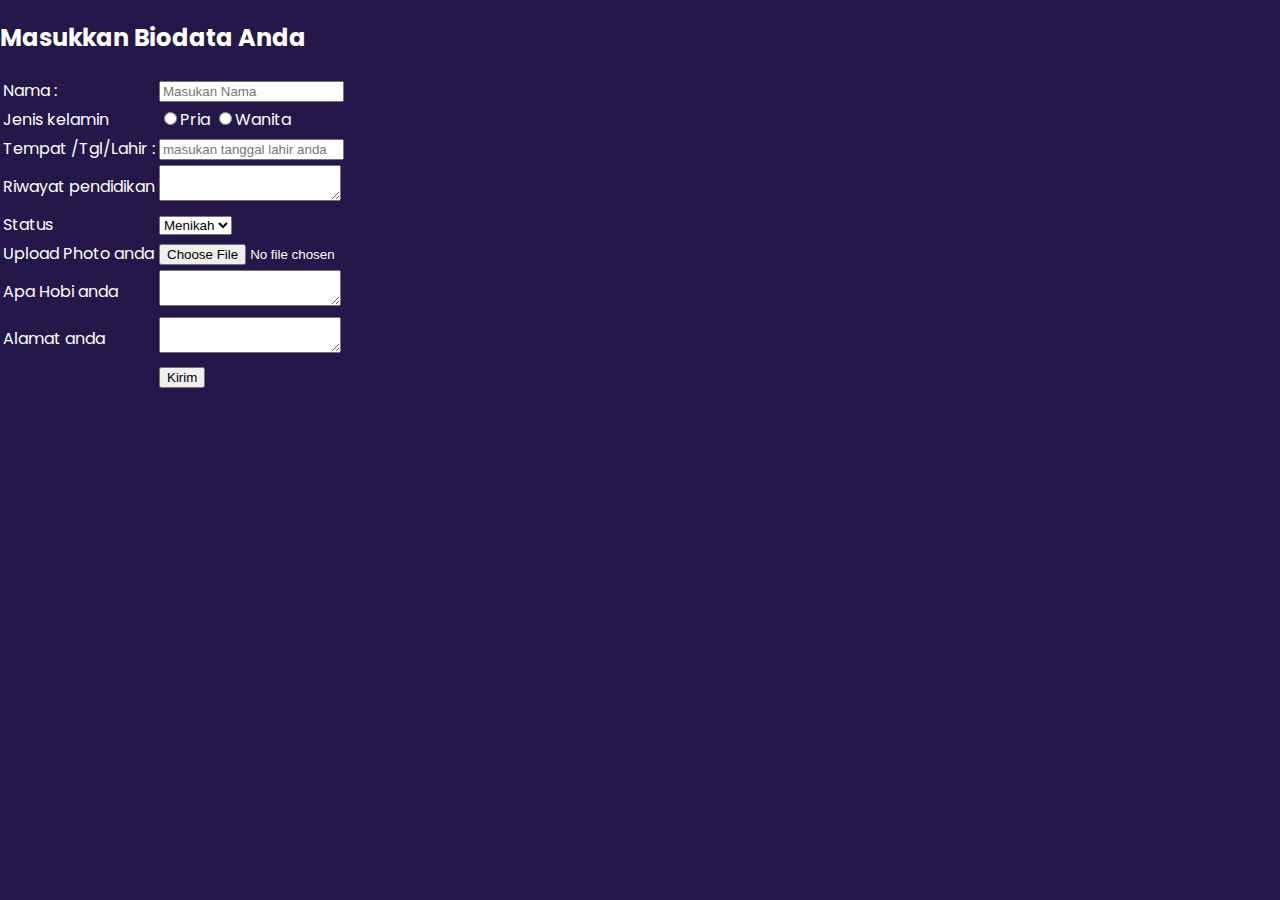
==== index.html @ 39dbb125 "test commit" ====
<!DOCTYPE html>
<html lang="en">

<head>
<title>Rivaldi_hdyt22</title>
<link rel="stylesheet"  href="style.css">
</head>
 <body> 
 <h2>Masukkan Biodata Anda</h2>
  <table>
   <tr> 
   <td>Nama :</td> 
   <td>
   <input type="text" name="nama" placeholder="Masukan Nama">
   </td>
    </tr> 
    <tr> 
    <td>Jenis kelamin</td> 
    <td> <input type="radio" name="jenis_kelamin" value="pria">Pria <input type="radio" name="jenis_kelamin" value="wanita">Wanita </td> 
    </tr>
     <tr>
      <td> Tempat /Tgl/Lahir : </td>
       <td> <input type="text" name="lahir" placeholder="masukan tanggal lahir anda"> </td> 
       </tr>
        <tr> 
        <td>Riwayat pendidikan</td>
         <td>
        <textarea name="r_p"></textarea>
        </td>
         </tr>
          <tr>
           <td>Status</td>
            <td> <select name="status"> 
            <option value="menikah">Menikah</option>
            <option value="single">single</option>
            </select> 
            </td> 
            </tr>
             <tr> 
             <td>Upload Photo anda</td> <td><input type="file" name="gambar"/>
             </td> 
             </tr>
              <tr> <td>Apa Hobi anda</td> <td><textarea name="">
              </textarea></td>
               </tr> <tr> <td>Alamat anda</td> <td><textarea name="">
               </textarea>
               </td> 
               </tr> 
               <tr> 
               <td>
               </td>
               <td>
               <button type="submit">Kirim</button>
               </td>
                </tr> 
                </table>
                 </body> 
                 </html>
---- style.css ----
@import url('https://fonts.googleapis.com/css2?family=Poppins:wght@200;400;600;800&display=swap');

body {
margin:0;
padding:0;
font-family:'Poppins', serif;
background-color: #251749;
color: white ;
}
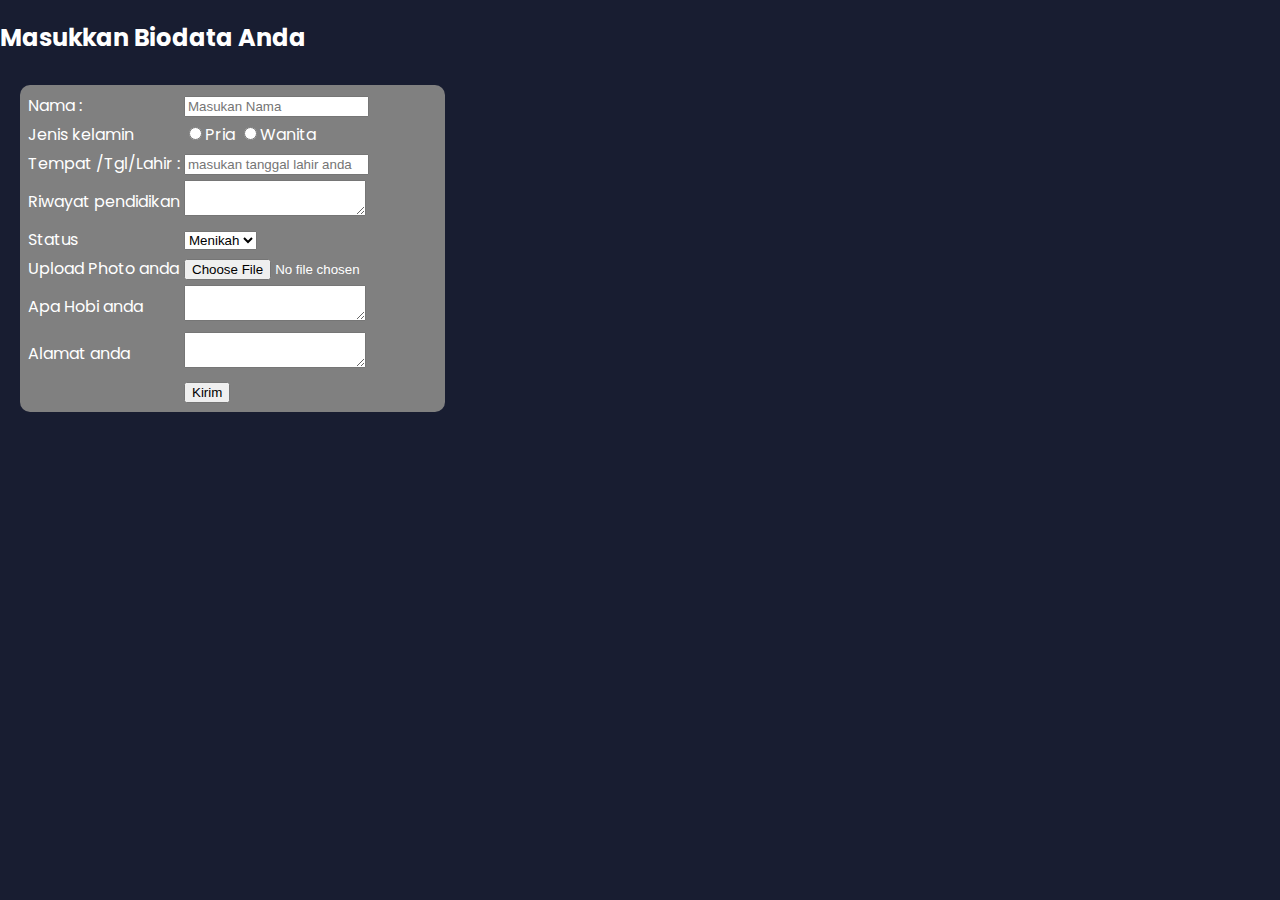
==== commit 8c21ace7: "upadte: card" ====
--- a/index.html
+++ b/index.html
@@ -7,7 +7,8 @@
 </head>
  <body> 
  <h2>Masukkan Biodata Anda</h2>
-  <table>
+ <section>
+  <table class="card">
    <tr> 
    <td>Nama :</td> 
    <td>
@@ -53,6 +54,8 @@
                <button type="submit">Kirim</button>
                </td>
                 </tr> 
-                </table>
+                </table> 
+ </section>
+  
                  </body> 
                  </html>--- a/style.css
+++ b/style.css
@@ -1,9 +1,20 @@
 @import url('https://fonts.googleapis.com/css2?family=Poppins:wght@200;400;600;800&display=swap');
 
 body {
-margin:0;
-padding:0;
-font-family:'Poppins', serif;
-background-color: #251749;
-color: white ;
+	margin:0;
+	padding:0;
+	font-family:'Poppins', serif;
+	background-color: #181D31;
+	color: white ;
+}
+
+section {
+	margin: 10px;
+	padding: 10px;
+}
+
+.card {
+	background-color: gray;
+	border-radius: 10px;
+	padding: 5px;
 }